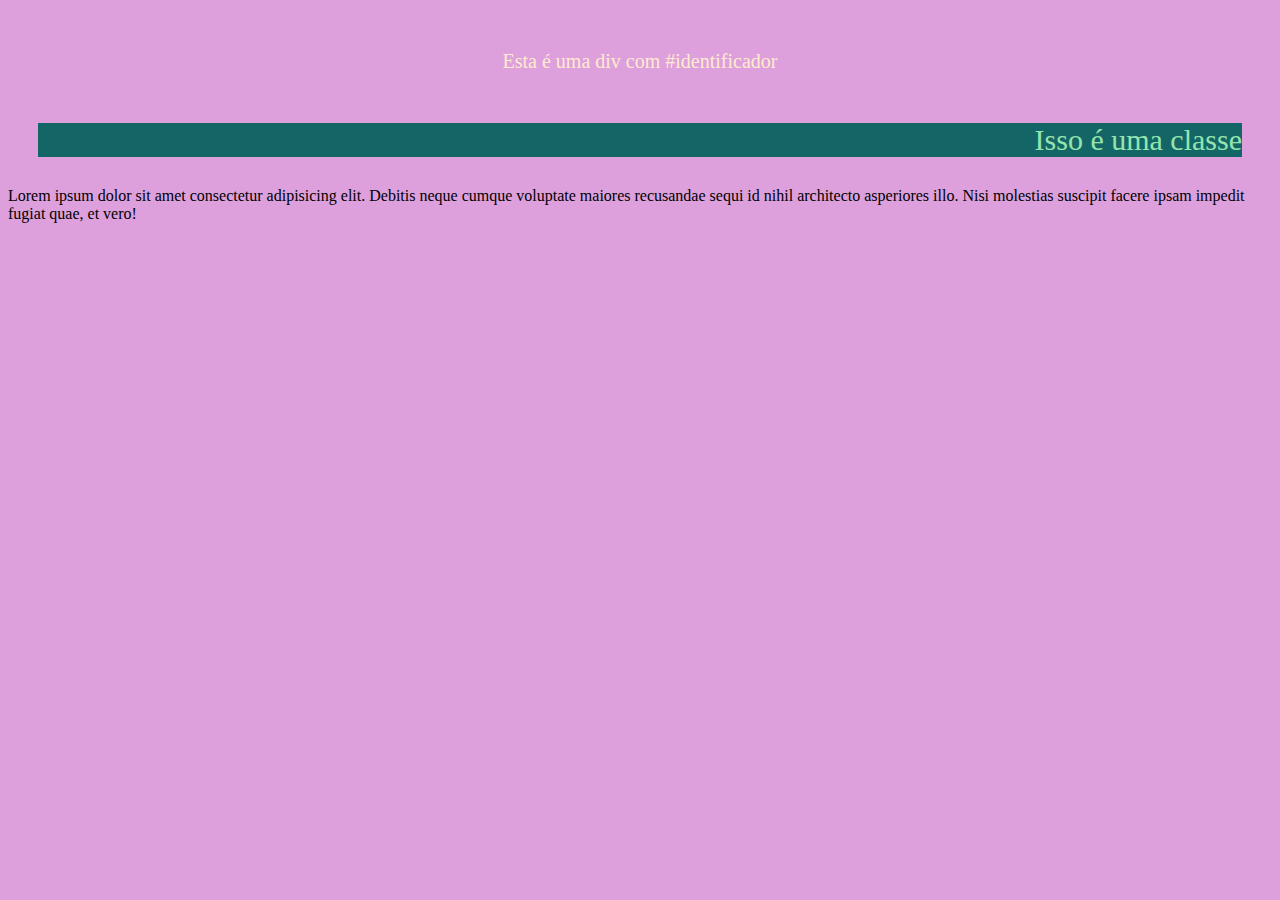
==== praticando.html @ 32ba369a "Add files via upload" ====
<!DOCTYPE html>
<html lang="en">
<head>
    <meta charset="UTF-8">
    <meta name="viewport" content="width=device-width, initial-scale=1.0">
    <title>Document</title>
    <link rel="stylesheet" href="style.css">
</head>
<body>
    <div id="identificador">
    Esta é uma div com #identificador
</div>
<div class="classe">
    Isso é uma classe
</div>

<style>
.classe{
    background-color: rgb(20, 102, 102);
    color: rgb(148, 228, 175);
    text-align: right;
    font-size: 30px;
    margin: 30px;
}
</style>
 <div class="text">
    Lorem ipsum dolor sit amet consectetur adipisicing elit. Debitis neque cumque voluptate maiores recusandae sequi id nihil architecto asperiores illo. Nisi molestias suscipit facere ipsam impedit fugiat quae, et vero!
 </div>
    
 
</body>
</html>
---- style.css ----
body{
    background-color: plum;
}
#identificador {
    color: blanchedalmond;
    text-align: center;
    font-size: 20px;
    margin: 50px;
}

.texto{
    color: palevioletred; 
    line-height: 30px;
    text-align: justify;
    text-transform: uppercase;
    font-weight: bold;
    border: 1px solid;
    font-family: 'Gill Sans', 'Gill Sans MT', Calibri, 'Trebuchet MS', sans-serif;

}
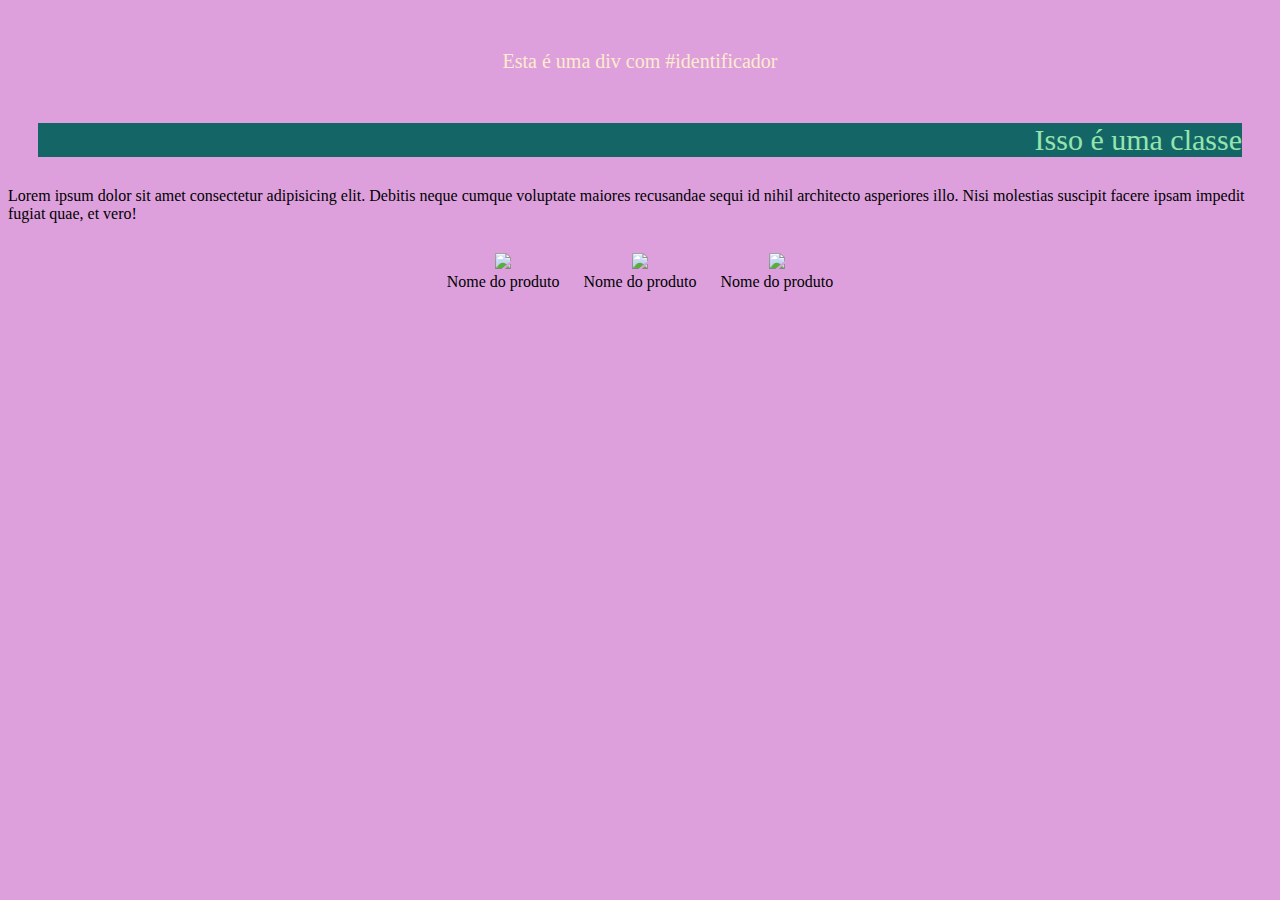
==== commit 64c1267f: "Add files via upload" ====
--- a/praticando.html
+++ b/praticando.html
@@ -26,6 +26,23 @@
  <div class="text">
     Lorem ipsum dolor sit amet consectetur adipisicing elit. Debitis neque cumque voluptate maiores recusandae sequi id nihil architecto asperiores illo. Nisi molestias suscipit facere ipsam impedit fugiat quae, et vero!
  </div>
+
+ <div class="produtos">
+    <div class="item"> 
+        <img src="https://placehold.co/200x200">
+        <div class="titulo">Nome do produto</div>
+    </div>
+
+    <div class="item"> 
+        <img src="https://placehold.co/200x200">
+        <div class="titulo">Nome do produto</div>
+    </div>
+
+    <div class="item"> 
+        <img src="https://placehold.co/200x200">
+        <div class="titulo">Nome do produto</div>
+    </div>
+ </div>
     
  
 </body>
--- a/style.css
+++ b/style.css
@@ -17,4 +17,13 @@
     border: 1px solid;
     font-family: 'Gill Sans', 'Gill Sans MT', Calibri, 'Trebuchet MS', sans-serif;
 
+}
+.produtos .item{
+    display: inline-block;
+    padding: 10px;
+}
+
+.produtos {
+    text-align: center;
+    margin: 20px;
 }